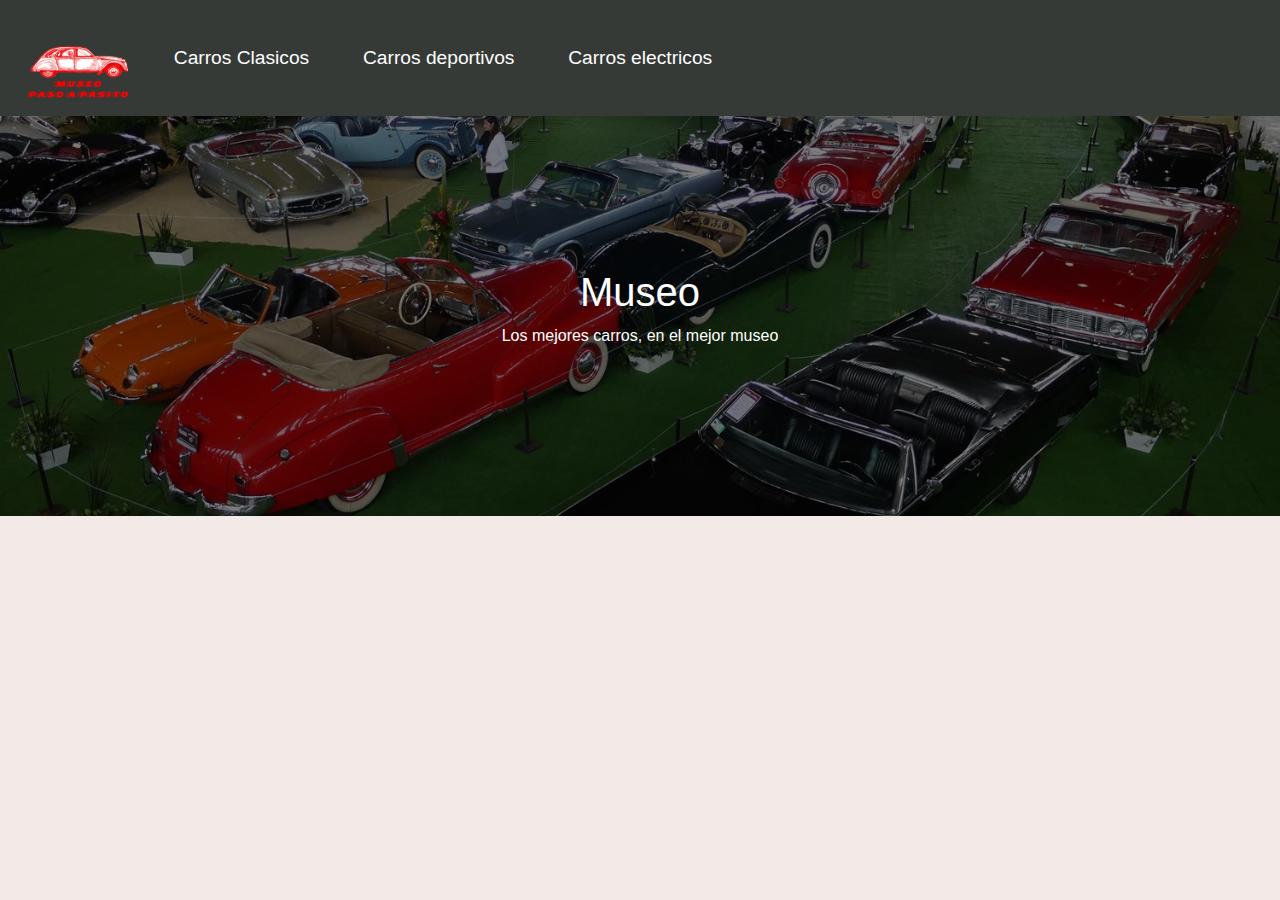
==== Blog Carros Clasicos/index.html @ 3dd34f5d "Add files via upload" ====
<!DOCTYPE html>
<html lang="en">
<head>
    <meta charset="UTF-8">
    <meta http-equiv="X-UA-Compatible" content="IE=edge">
    <meta name="viewport" content="width=device-width, initial-scale=1.0">
    <link rel="stylesheet" href="css/bootstrap.css"/>
    <title>Document</title>
</head>
<body>
  <nav class="navbar navbar-expand-lg"  style="background-color: #353a37;">
    <div class="container-fluid">
      <a class="navbar-brand" href="#"></a>
      <a href="index.html"> <img src="images/logoChido.png" alt="Logo Museo" width="100" height="100"></a>
      <button class="navbar-toggler" type="button" data-bs-toggle="collapse" data-bs-target="#navbarSupportedContent" aria-controls="navbarSupportedContent" aria-expanded="false" aria-label="Toggle navigation">
        <span class="navbar-toggler-icon"></span>
      </button>
      <div class="collapse navbar-collapse" id="navbarSupportedContent">
        <ul class="navbar-nav me-auto mb-2 mb-lg-0">
          <li class="nav-item">
            <a class="nav-link active" aria-current="page" href="carrosClasicos.html" style="color:white;" >Carros Clasicos</a>
          </li>
          <li class="nav-item">
            <a class="nav-link active" aria-current="page" href="carrosDeportivos.html" style="color:white;">Carros deportivos</a>
          </li>
          <li class="nav-item">
            <a class="nav-link active" aria-current="page" href="carrosElectricos.html" style="color:white;">Carros electricos</a>
          </li>
      </div>
    </div>
  </nav>

  <div class="cover d-flex flex-column mb-3 justify-content-center align-items-center flex column">
    <h1> Museo </h1>
    <p> Los mejores carros, en el mejor museo </p>
  </div>

   <!-- 
    <div class="card-group">
        <div class="card">
          <img src="mustang.jpg" class="card-img-top" alt="Ford Mustang GT 2004" width="400" height="400">
          <div class="card-body">
            <h5 class="card-title">Ford Mustang GT 2004</h5>
            <p class="card-text">Chulada de Carro</p>
          </div>
          <div class="card-footer">
            <small class="text-muted">Last updated 3 mins ago</small>
          </div>
        </div>
        <div class="card">
          <img src="skyline.jpg" class="card-img-top" alt="Nissan Skyline R34" width="400" height="400">
          <div class="card-body">
            <h5 class="card-title">Nissan Skyline R34</h5>
            <p class="card-text">Modelo utilizado en Fast and Furious</p>
          </div>
          <div class="card-footer">
            <small class="text-muted">Last updated 3 mins ago</small>
          </div>
        </div>
        <div class="card">
          <img src="sedan.jpeg" class="card-img-top" alt="Volkswagen Sedan 1992" width="400" height="400">
          <div class="card-body">
            <h5 class="card-title">Volkswagen Sedan 1992</h5>
            <p class="card-text">Auto clasico</p>
          </div>
          <div class="card-footer">
            <small class="text-muted">Last updated 3 mins ago</small>
          </div>
        </div>
      </div>
      -->
      

    <script src="js/bootstrap.js"></script>
    
</body>
</html>
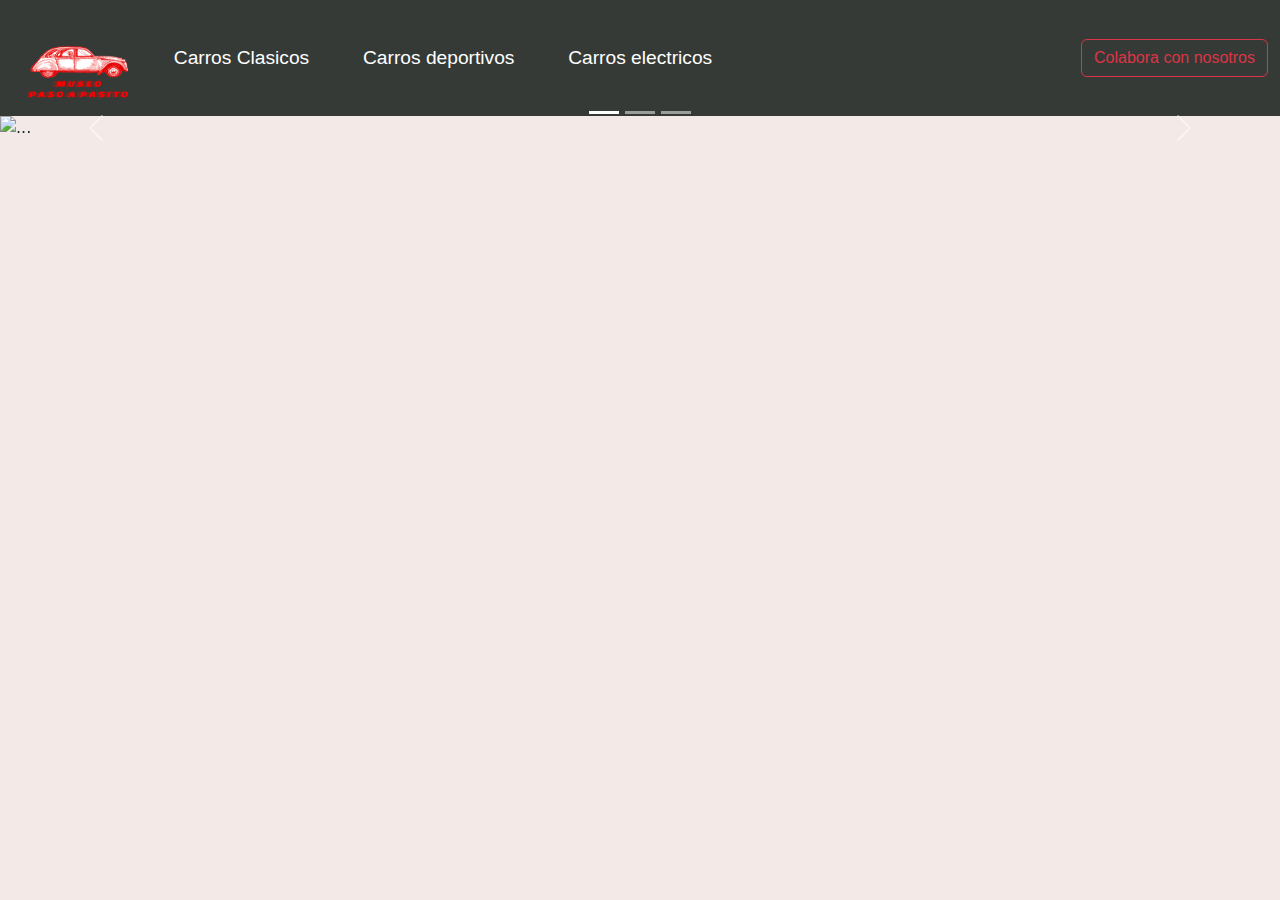
==== commit 393d3568: "Add files via upload" ====
--- a/Blog Carros Clasicos/index.html
+++ b/Blog Carros Clasicos/index.html
@@ -5,6 +5,7 @@
     <meta http-equiv="X-UA-Compatible" content="IE=edge">
     <meta name="viewport" content="width=device-width, initial-scale=1.0">
     <link rel="stylesheet" href="css/bootstrap.css"/>
+    <!--<link rel="stylesheet" href="css/bootstrap.min.css"/>-->
     <title>Document</title>
 </head>
 <body>
@@ -27,51 +28,71 @@
             <a class="nav-link active" aria-current="page" href="carrosElectricos.html" style="color:white;">Carros electricos</a>
           </li>
       </div>
+      <a href="formulario.php"> 
+        <button type="button" class="btn btn-outline-danger">Colabora con nosotros</button>
+      </a>
     </div>
-  </nav>
+  </nav> 
 
-  <div class="cover d-flex flex-column mb-3 justify-content-center align-items-center flex column">
-    <h1> Museo </h1>
+  <!--<div class="coverIndex d-flex flex-column mb-3 justify-content-center align-items-center flex column">
+    <h1 > Museo </h1>
     <p> Los mejores carros, en el mejor museo </p>
+  </div>-->
+
+  <div id="carouselExampleCaptions" class="carousel slide" data-bs-ride="carousel">
+    <div class="carousel-indicators">
+      <button type="button" data-bs-target="#carouselExampleCaptions" data-bs-slide-to="0" class="active" aria-current="true" aria-label="Slide 1"></button>
+      <button type="button" data-bs-target="#carouselExampleCaptions" data-bs-slide-to="1" aria-label="Slide 2"></button>
+      <button type="button" data-bs-target="#carouselExampleCaptions" data-bs-slide-to="2" aria-label="Slide 3"></button>
+    </div>
+    <div class="carousel-inner">
+      <div class="carousel-item active" data-bs-interval="3000">
+        <img src="images/carouselCarroClasico.jpg" class="d-block w-100" alt="...">
+        <div class="carousel-caption d-none d-md-block">
+          <h5>Carros Clasicos</h5>
+          <p>Los mejores carros clasicos del mundo en este museo</p>
+        </div>
+      </div>
+      <div class="carousel-item" data-bs-interval="3000" >
+        <img src="images/carouselCarroDeportivo.jpg" class="d-block w-100" alt="...">
+        <div class="carousel-caption d-none d-md-block">
+          <h5>Carros Deportivos</h5>
+          <p>Los mejores carros deportivos del mundo en este museo</p>
+        </div>
+      </div>
+      <div class="carousel-item" data-bs-interval="3000">
+        <img src="images/carouselCarroElectrico.jpg" class="d-block w-100" alt="...">
+        <div class="carousel-caption d-none d-md-block">
+          <h5>Carros Electricos</h5>
+          <p>Los mejores carros electricos del mundo en este museo.</p>
+        </div>
+      </div>
+    </div>
+    <button class="carousel-control-prev" type="button" data-bs-target="#carouselExampleCaptions" data-bs-slide="prev">
+      <span class="carousel-control-prev-icon" aria-hidden="true"></span>
+      <span class="visually-hidden">Previous</span>
+    </button>
+    <button class="carousel-control-next" type="button" data-bs-target="#carouselExampleCaptions" data-bs-slide="next">
+      <span class="carousel-control-next-icon" aria-hidden="true"></span>
+      <span class="visually-hidden">Next</span>
+    </button>
   </div>
 
-   <!-- 
-    <div class="card-group">
-        <div class="card">
-          <img src="mustang.jpg" class="card-img-top" alt="Ford Mustang GT 2004" width="400" height="400">
-          <div class="card-body">
-            <h5 class="card-title">Ford Mustang GT 2004</h5>
-            <p class="card-text">Chulada de Carro</p>
-          </div>
-          <div class="card-footer">
-            <small class="text-muted">Last updated 3 mins ago</small>
-          </div>
-        </div>
-        <div class="card">
-          <img src="skyline.jpg" class="card-img-top" alt="Nissan Skyline R34" width="400" height="400">
-          <div class="card-body">
-            <h5 class="card-title">Nissan Skyline R34</h5>
-            <p class="card-text">Modelo utilizado en Fast and Furious</p>
-          </div>
-          <div class="card-footer">
-            <small class="text-muted">Last updated 3 mins ago</small>
-          </div>
-        </div>
-        <div class="card">
-          <img src="sedan.jpeg" class="card-img-top" alt="Volkswagen Sedan 1992" width="400" height="400">
-          <div class="card-body">
-            <h5 class="card-title">Volkswagen Sedan 1992</h5>
-            <p class="card-text">Auto clasico</p>
-          </div>
-          <div class="card-footer">
-            <small class="text-muted">Last updated 3 mins ago</small>
-          </div>
-        </div>
-      </div>
-      -->
-      
+  
+
+  
+  
+
+  
+  <!--<button class="btn btn-primary" onclick="soundCorvette()">
+    <img class="Musi-Off" src="images/sinSonido.png" style="height: 50px ;">
+    <audio id="Audio-Corvette"></audio>
+  </button>-->
+  
 
     <script src="js/bootstrap.js"></script>
+    <!--<script src="js/bootstrap.bundle.min.js"></script>-->
+    <script src="js/jsCorvette.js"></script>
     
 </body>
 </html>